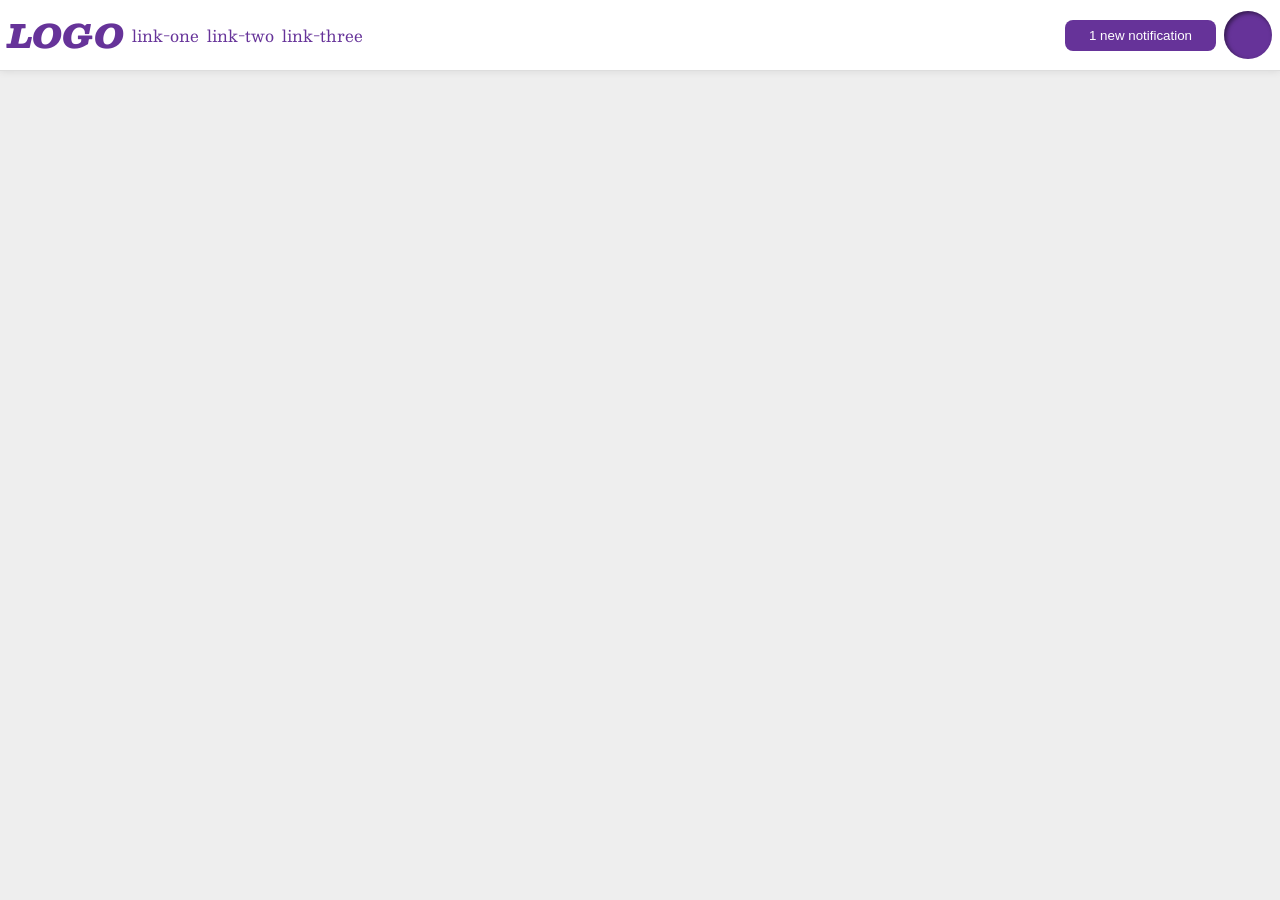
==== foundations/flex/03-flex-header-2/index.html @ 9e9b27d1 "Foundations, flex - exercise 3" ====
<!DOCTYPE html>
<html lang="en">
  <head>
    <meta charset="UTF-8">
    <meta http-equiv="X-UA-Compatible" content="IE=edge">
    <meta name="viewport" content="width=device-width, initial-scale=1.0">
    <title>Flex Header 2</title>
    <link rel="stylesheet" href="style.css">
  </head>

  <body>
    <div class="header">

      <div class="left-group">
        <div class="logo">
          LOGO
        </div>
        <ul class="links">
          <li><a href="https://google.com">link-one</a></li>
          <li><a href="https://google.com">link-two</a></li>
          <li><a href="https://google.com">link-three</a></li>
        </ul>
      </div>

      <div class="right-group">
        <button class="notifications">
          1 new notification
        </button>
        <div class="profile-image"></div>
      </div>
      
    </div>
  </body>
</html>
---- foundations/flex/03-flex-header-2/style.css ----
/* this is some magical font-importing.  
you'll learn about it later. */
@import url('https://fonts.googleapis.com/css2?family=Besley:ital,wght@0,400;1,900&display=swap');

body {
  margin: 0;
  background: #eee;
  font-family: Besley, serif;
}

.header {
  background: white;
  border-bottom: 1px solid #ddd;
  box-shadow: 0 0 8px rgba(0,0,0,.1);
  display: flex;
  padding: 8px;
  justify-content: space-between;
  align-items: center;
}

.profile-image {
  background: rebeccapurple;
  box-shadow: inset 2px 2px 4px rgba(0,0,0,.5);
  border-radius: 50%;
  width: 48px;
  height: 48px;
}

.logo {
  color: rebeccapurple;
  font-size: 32px;
  font-weight: 900;
  font-style: italic;
}

button {
  border: none;
  border-radius: 8px;
  background: rebeccapurple;
  color: white;
  padding: 8px 24px;
}

a {
  /* this removes the line under our links */
  text-decoration: none;
  color: rebeccapurple;
}

ul {
  list-style-type: none;
  display: flex;
  margin: 0;
  padding: 0;
  gap: 8px;
}

.left-group {
  display: flex;
  justify-content: space-between;
  align-items: center;
  gap: 8px;
}

.right-group {
  display: flex;
  justify-content: space-between;
  align-items: center;
  gap: 8px;
}
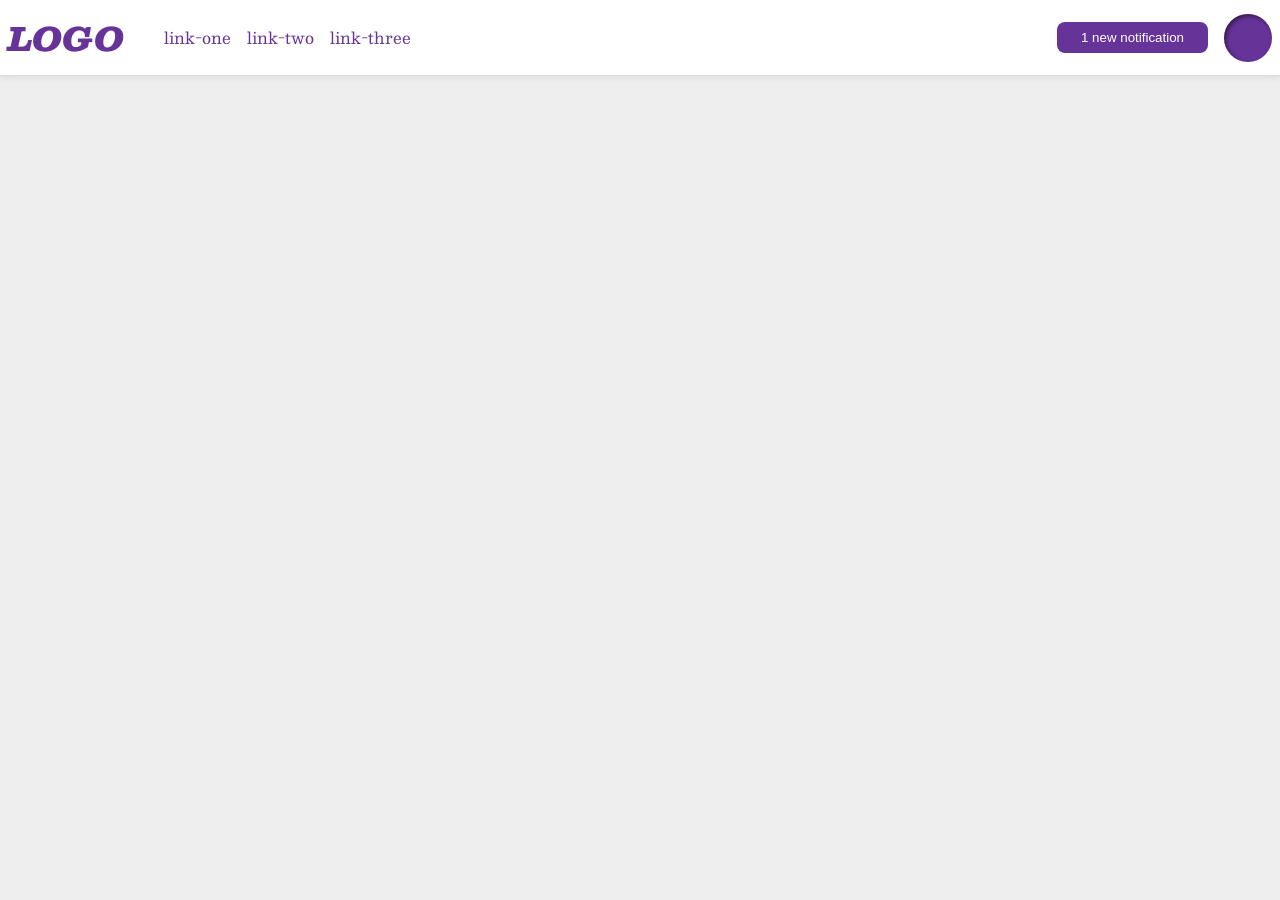
==== commit 2c7a9d06: "Add flexbox exercises" ====
--- a/foundations/flex/03-flex-header-2/index.html
+++ b/foundations/flex/03-flex-header-2/index.html
@@ -7,11 +7,9 @@
     <title>Flex Header 2</title>
     <link rel="stylesheet" href="style.css">
   </head>
-
   <body>
     <div class="header">
-
-      <div class="left-group">
+      <div class="left">
         <div class="logo">
           LOGO
         </div>
@@ -22,13 +20,12 @@
         </ul>
       </div>
 
-      <div class="right-group">
+      <div class="right">
         <button class="notifications">
           1 new notification
         </button>
         <div class="profile-image"></div>
       </div>
-      
     </div>
   </body>
 </html>
--- a/foundations/flex/03-flex-header-2/style.css
+++ b/foundations/flex/03-flex-header-2/style.css
@@ -12,10 +12,6 @@
   background: white;
   border-bottom: 1px solid #ddd;
   box-shadow: 0 0 8px rgba(0,0,0,.1);
-  display: flex;
-  padding: 8px;
-  justify-content: space-between;
-  align-items: center;
 }
 
 .profile-image {
@@ -49,22 +45,30 @@
 
 ul {
   list-style-type: none;
-  display: flex;
-  margin: 0;
-  padding: 0;
-  gap: 8px;
 }
 
-.left-group {
+/* Added CSS */
+.header {
+  padding: 8px;
   display: flex;
-  justify-content: space-between;
+  justify-content: flex-end;
   align-items: center;
-  gap: 8px;
 }
 
-.right-group {
+.left, .right {
   display: flex;
-  justify-content: space-between;
   align-items: center;
-  gap: 8px;
-}+}
+
+.left {
+  margin-right: auto;
+}
+
+.right {
+  gap: 16px;
+}
+
+.links {
+  display: flex;
+  gap: 16px;
+}
